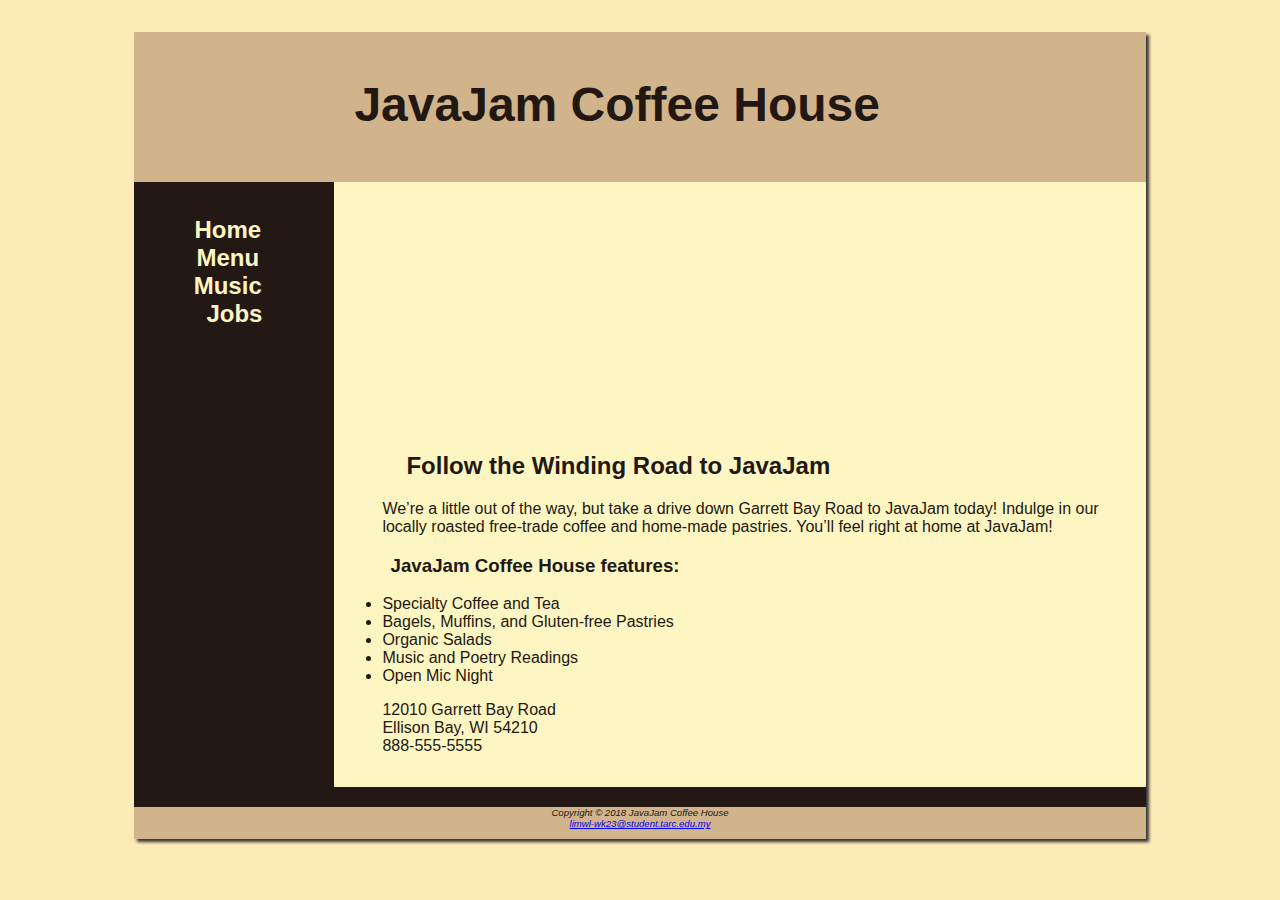
==== index.html @ cd0e186e "Add files via upload" ====
<!DOCTYPE html>
<html>

    <head>
        <meta charset="utf-8">
        <title>JavaJam Coffee House</title>
        <link rel="stylesheet" href="javajam.css">
    </head>

    <body>
        <div id="wrapper">
            <header>
                <h1>JavaJam Coffee House</h1>
            </header>
            <nav>
                <ul>
                    <li><a href="index.html">Home</a> &nbsp; </li>
                    <li><a href="menu.html">Menu</a> &nbsp; </li>
                    <li><a href="music.html">Music</a> &nbsp; </li>
                    <li><a href="jobs.html">Jobs</a></li>
                </ul>
            </nav>
            <main>
                <div id="heroroad"></div>
                <!--<img src="img/windingroad.jpg" alt="WindingRoad" height="" width="" align="right">-->
                <h2>Follow the Winding Road to JavaJam</h2>
                <p>
                    We&rsquo;re a little out of the way, but take a drive down Garrett Bay Road to JavaJam today! 
                    Indulge in our locally roasted free-trade coffee and home-made pastries. You&rsquo;ll feel right at home at JavaJam!
                </p>
                <h3>
                    JavaJam Coffee House features:
                </h3>
                <ul>
                    <li>Specialty Coffee and Tea</li>
                    <li>Bagels, Muffins, and Gluten-free Pastries</li>
                    <li>Organic Salads</li>
                    <li>Music and Poetry Readings</li>
                    <li>Open Mic Night</li>
                </ul>
                <div>
                    12010 Garrett Bay Road <br>
                    Ellison Bay, WI 54210 <br>
                    888-555-5555 
                </div>
            </main>
            <br>
            <footer>
                <i>
                    Copyright &copy; 2018 JavaJam Coffee House <br>
                    <a href="mailto:limwl-wk23@student.tarc.edu.my">limwl-wk23@student.tarc.edu.my</a>
                </i>
            </footer>
        </div>
    </body>

</html
---- javajam.css ----
body{
    background-color: #fcebb6;
    color: #221811;
    font-family: Verdana, Arial, sans-serif;
    background-image: url(img/background.gif);
}

header{
    background-color: #D2B48C;
    height: 150px;
    /*text-align: center;*/
    background-image:url(img/javajamlogo.jpg);
    background-repeat: no-repeat;
}

h1{
    /*line-height: 200%*/
    padding-top: 45px;
    padding-left: 220px;
    font-size: 3em;
}

nav{
    text-align: center;
    font-weight: bold; 
    font-size: 1.5em;
    padding-top: 10px;
    float: left;
    width: 200px;
}

nav a {
    text-decoration: none;
}

footer{
    background-color: #D2B48C;
    font-size:.60em;
    text-align: center;
    font-style: italic;
    padding-bottom: 10px;
    border-top: #221811;
    border-top: 2px solid #221811;
}

#wrapper{
    width: 80%;
    margin-right: auto;
    margin-left: auto;
    background-color: #231814;
    min-width: 900px;
    max-width: 1280px;
    box-shadow: 3px 3px 3px #333333;
}

h4{
    background-color: #D2B48C;
    font-size: 1.2em;
    padding-left: .5em;
    padding-bottom: .25em;
    text-transform: uppercase;
    border-bottom: 2px solid #231814;
    padding-bottom: 0;
    clear: left;
}

main{
    padding: 0em 0em 2em 0em; /*top right down left, clock-wise*/
    padding-bottom: 2em;
    margin-left: 200px;
    background: #FEF6C2;
}

.details{
    padding-left: 20%;
    padding-right: 20%;
    overflow: auto;
}

img{
    padding-left: 10px;
    padding-right: 10px;
}

*{
    box-sizing: border-box;
}

#heroroad{
    background-image: url(img/heroroad.jpg);
    background-size: 100% 100%;
    height: 250px;
}

#heromugs{
    background-image: url(img/heromugs.jpg);
    background-size: 100% 100%;
    height: 250px;
}

#heroguitar{
    background-image: url(img/heroguitar.jpg);
    background-size: 100% 100%;
    height: 250px;
}

main h2,main h3,main h4,main p,main div,main ul,main dl{
    padding-left: 3em;
    padding-right: 2em;
}

nav a:link {color: #FEF6C2; }

nav a:visited {color: #D2B48C; }

nav a:hover {color: #CC9933; }

nav ul{
    list-style-type: none;
    padding-left: 0;
}

.floatleft{
    float: left;
    padding-right: 2em;
    padding-bottom: 2em;
}

/*table.center{
    margin-left: auto;
    margin-right: auto;
}*/

table{
    margin-left: auto;
    margin-right: auto;
    width: 90%;
    border-spacing: 0;
    background-color: #FFFFCC;
}

td, th{
    padding: 10px;
}

tr:nth-of-type(odd){
    background-color: #D2B48E;
}

form{
    padding: 2em;
}

label{
    float: left;
    display: block;
    text-align: right;
    width: 8em;
    padding-right: 1em; 
}

input, textarea{
    display: block;
    margin-bottom: 1em;
}

#mySubmit{
    margin-left: 9.5em;
}

#herojobs{
    height: 250px;
    background-image: url(/img/herojobs.jpg);
    background-size: 100%;
}
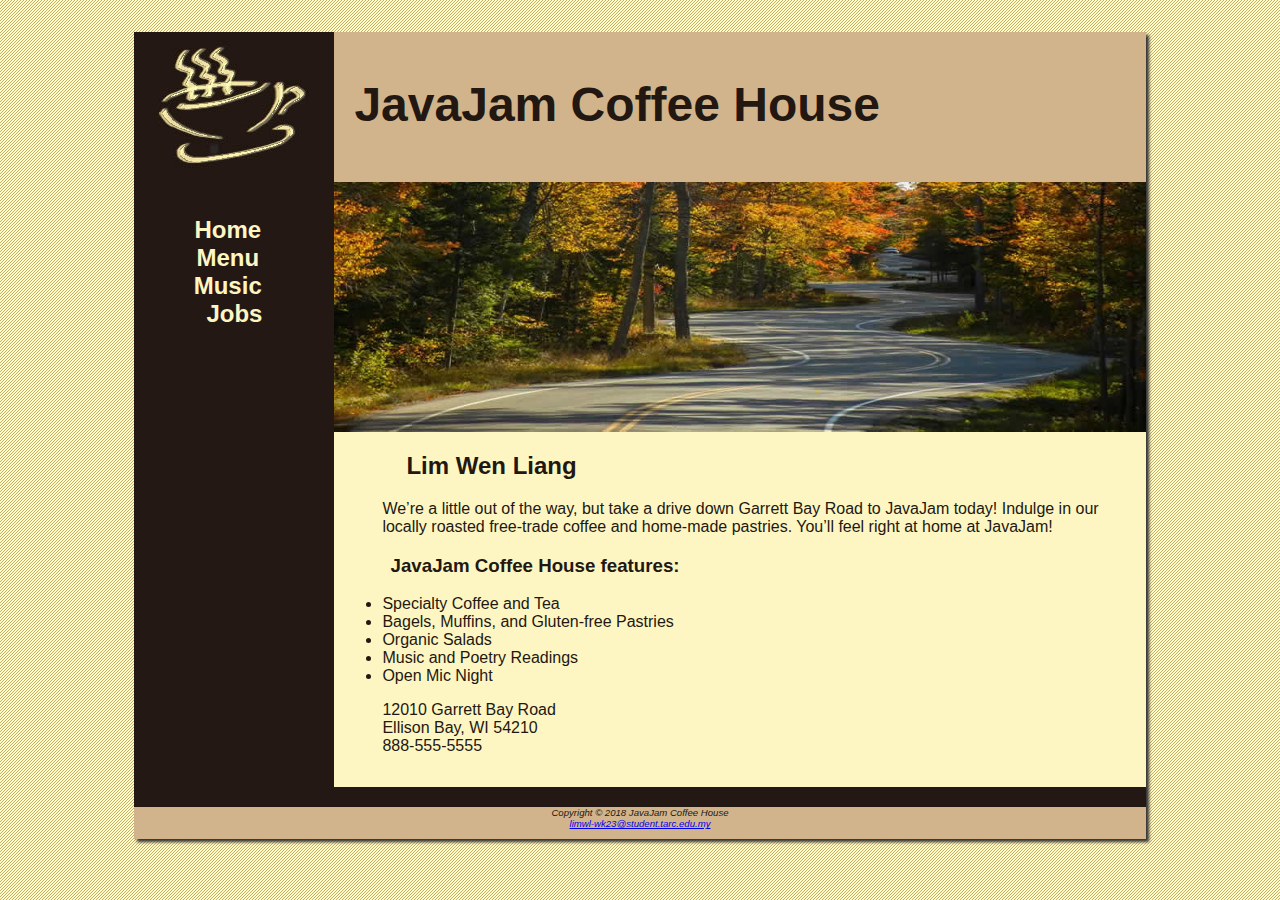
==== commit f7bbb15f: "Update index.html" ====
--- a/index.html
+++ b/index.html
@@ -23,7 +23,7 @@
             <main>
                 <div id="heroroad"></div>
                 <!--<img src="img/windingroad.jpg" alt="WindingRoad" height="" width="" align="right">-->
-                <h2>Follow the Winding Road to JavaJam</h2>
+                <h2>Lim Wen Liang</h2>
                 <p>
                     We&rsquo;re a little out of the way, but take a drive down Garrett Bay Road to JavaJam today! 
                     Indulge in our locally roasted free-trade coffee and home-made pastries. You&rsquo;ll feel right at home at JavaJam!
@@ -54,4 +54,4 @@
         </div>
     </body>
 
-</html+</html
--- a/javajam.css
+++ b/javajam.css
@@ -2,14 +2,14 @@
     background-color: #fcebb6;
     color: #221811;
     font-family: Verdana, Arial, sans-serif;
-    background-image: url(img/background.gif);
+    background-image: url(background.gif);
 }
 
 header{
     background-color: #D2B48C;
     height: 150px;
     /*text-align: center;*/
-    background-image:url(img/javajamlogo.jpg);
+    background-image:url(javajamlogo.jpg);
     background-repeat: no-repeat;
 }
 
@@ -87,19 +87,19 @@
 }
 
 #heroroad{
-    background-image: url(img/heroroad.jpg);
+    background-image: url(heroroad.jpg);
     background-size: 100% 100%;
     height: 250px;
 }
 
 #heromugs{
-    background-image: url(img/heromugs.jpg);
+    background-image: url(heromugs.jpg);
     background-size: 100% 100%;
     height: 250px;
 }
 
 #heroguitar{
-    background-image: url(img/heroguitar.jpg);
+    background-image: url(heroguitar.jpg);
     background-size: 100% 100%;
     height: 250px;
 }
@@ -170,6 +170,6 @@
 
 #herojobs{
     height: 250px;
-    background-image: url(/img/herojobs.jpg);
+    background-image: url(herojobs.jpg);
     background-size: 100%;
 }
